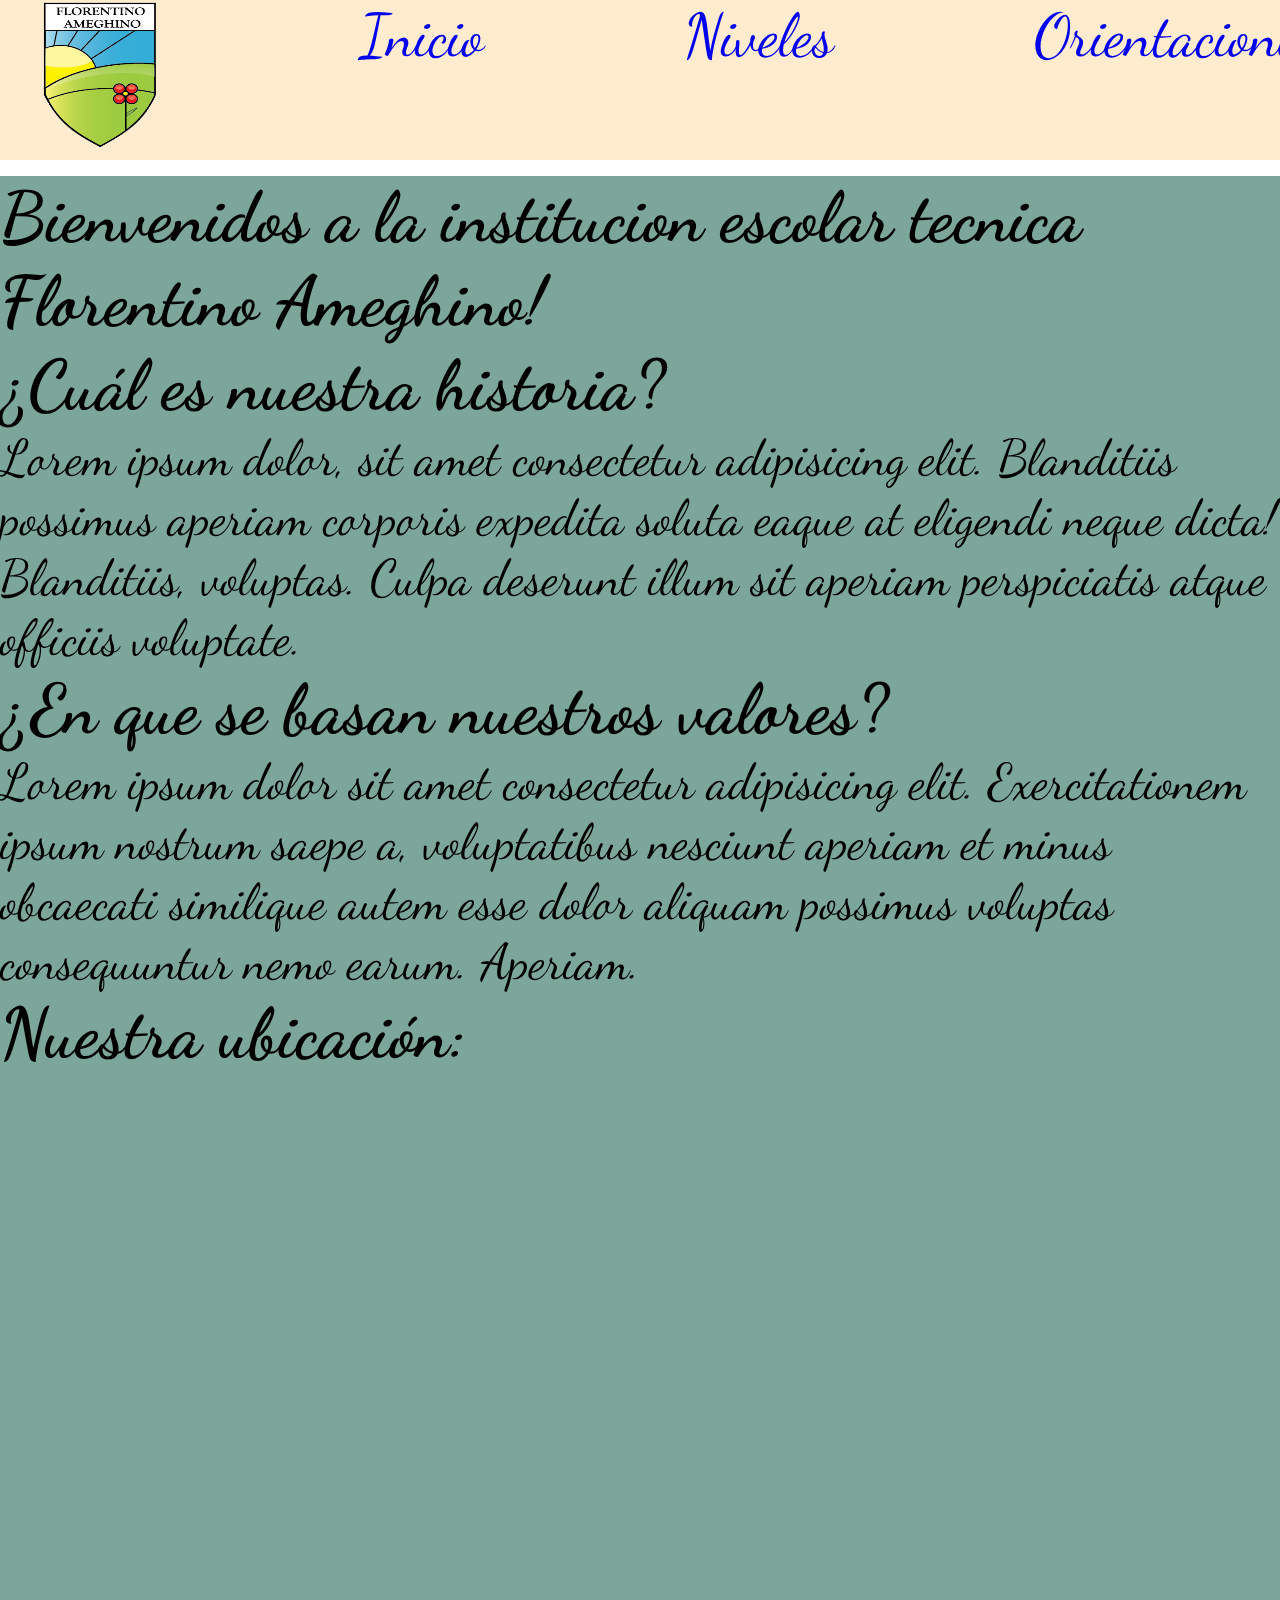
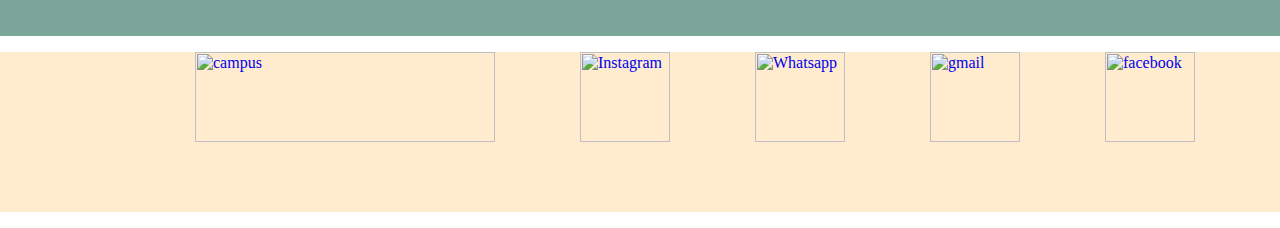
==== index.html @ 77e54296 "first commit" ====
<html lang="en">
<head>
    <meta charset="UTF-8">
    <meta name="viewport" content="width=device-width, initial-scale=1.0">
    <title>FLORENTINO AMEGHINO</title>
    <link rel="stylesheet" href="index.css">
    <link rel="stylesheet" href="datosdelformu.txt">
    <link rel="preconnect" href="https://fonts.googleapis.com">
    <link rel="preconnect" href="https://fonts.gstatic.com" crossorigin>
    <link href="https://fonts.googleapis.com/css2?family=Dancing+Script&family=Dela+Gothic+One&family=Martian+Mono:wght@100&family=Open+Sans:wght@300&display=swap" rel="stylesheet">
    <link href="https://fonts.googleapis.com/css2?family=DM+Serif+Display&family=Gloock&display=swap" rel="stylesheet">
</head>
<header class="header">
    <ul class="listado">
        <li>
            <a href="index.html"><img class="FAimag" src="LogoFAmeghino.png" alt="AMEGHINO"></a>
        </li>
        <li> 
            <a href="index.html">Inicio</a>
        </li>
        <li> 
            <a href="niveles.html">Niveles</a>
        </li>
        <li> 
            <a href="carreras.html">Orientaciones</a>
        </li>
        <li> 
            <a href="contacto.html">Contacto</a>
        </li>
    </ul>
</header>
<body>
   <main class="mainIni">
    <h1 class="bn3">
        Bienvenidos a la institucion escolar tecnica Florentino Ameghino!
    </h1>
    <h2 class="bn3">
        ¿Cuál es nuestra historia?
    </h2>
    <p class="historia">
        Lorem ipsum dolor, sit amet consectetur adipisicing elit. Blanditiis possimus aperiam corporis expedita soluta eaque at eligendi neque dicta! Blanditiis, voluptas. Culpa deserunt illum sit aperiam perspiciatis atque officiis voluptate.
    </p>
    <h2 class="bn3">
        ¿En que se basan nuestros valores?
    </h2>
     <p class="historia">
        Lorem ipsum dolor sit amet consectetur adipisicing elit. Exercitationem ipsum nostrum saepe a, voluptatibus nesciunt aperiam et minus obcaecati similique autem esse dolor aliquam possimus voluptas consequuntur nemo earum. Aperiam.
     </p>
     <h2 class="bn3">
      Nuestra ubicación:
  </h2>
     <div class="mapouter"><div class="gmap_canvas"><iframe width="820" height="560" id="gmap_canvas" src="https://maps.google.com/maps?q=Colegio+Florentino+Ameghino%2C+C.+138%2C+Berazategui%2C+Provincia+de+Buenos+Aires%2C+Argentina&t=&z=13&ie=UTF8&iwloc=&output=embed" frameborder="0" scrolling="no" marginheight="0" marginwidth="0"></iframe><a href="https://alarmclock.cloud/">online alarm clock</a><br><a href="https://online.stopwatch-timer.net/"></a><br><style>.mapouter{position: relative;text-align: right;height: 560px;width: 820px;}</style><a href="https://www.embedmaps.co">google maps embed</a><style>.gmap_canvas{overflow: hidden;background: none !important;height: 560px;width: 820px;}</style></div></div>
   </main>
</body>
<footer class="footer">
    <ul class="listadoDeAbajo">
        <li>
            <a href="https://campusfameghino.edua.ar/login/index.php"><img class="CP" src="https://upload.wikimedia.org/wikipedia/commons/thumb/c/c6/Moodle-logo.svg/1024px-Moodle-logo.svg.png" alt="campus"></a>
        </li>
        <li>
            <a href="https://www.instagram.com/coleflorentinoameghino/"> <img class="IN" src="https://cdn-icons-png.flaticon.com/512/87/87390.png" alt="Instagram"></a>
        </li>
        <li> 
            <a href="https://api.whatsapp.com/send/?phone=5491166640524&text=Hola%2C+que+tal%3F+Ingrese+al+sitio+y+me+contacto+para+saber+mas+del+establecimiento&type=phone_number&app_absent=0"> <img class="WH" src="https://seeklogo.com/images/W/whatsapp-logo-112413FAA7-seeklogo.com.png" alt="Whatsapp"></a>
        </li>
        <li> 
            <a href="mailto:colegiofameghino@gmail.com"> <img class="GM" src="https://cdn-icons-png.flaticon.com/512/281/281752.png" alt="gmail"></a>
        </li>
        <li> 
            <a href="https://www.facebook.com/CooperativaDeTrabajoFlorentinoAmeghino"> <img class="FA" src="https://cdn3.iconfinder.com/data/icons/glypho-social-and-other-logos/64/logo-facebook-512.png" alt="facebook"></a>
        </li>
    </ul>
</footer>
</html>
---- index.css ----
html, body, main, div, p, h1, h2, h3, h4, h5, h6{
    margin: 0;
    padding: 0;
}
body {
    min-height: 100vh;
    min-width: 100vw;
}
.header{
    background-color:blanchedalmond
}
.listado{
    display: flex
}
.listado li{
    padding-right: 200px;
    height: 160px;
    font-size: 60px;
    font-family: 'Dancing Script', cursive;
    list-style: none;
    transition: transform 0.3s;
}
a:visited{
    color: black;
} 
a{
    text-decoration: none;
}
.listado li:hover{
    transform: scale(1.2);
}
.FAimag{
    height: 150px;
    width: 120px;
}
.bn{
    font-size: 70px;
    font-family: 'Dancing Script', cursive;
    transition: color 0.5s;
}
.bn:hover{
    color: green;
}
.bn1{
    font-size: 70px;
    font-family: 'Shadows Into Light', cursive;
    transition: color 0.5s;
}
.bn1:hover{
    color: green;
}
.bn3{
    color: black;
    font-size: 70px;
    font-family: 'Dancing Script', cursive;
    transition: color 0.5s;
}
.bn3:hover{
    color:white;
}
.bn4{
    font-size: 70px;
    font-family: 'Dancing Script', cursive;
    padding-left: 500px;
    transition: transform 0.3s;
}
.bn4:hover{
    transform: scale(1.2);
}
.historia1{
    font-size: 50px;
    font-family: 'Shadows Into Light', cursive;
}
.historia{
    font-size: 50px;
    font-family: 'Dancing Script', cursive;
}
.footer{
    background-color:blanchedalmond
}
.listadoDeAbajo {
    display: flex;
    justify-content: flex-end;
}
.listadoDeAbajo li{
    padding-right: 85px;
    height:160px;
    list-style: none;
}
.CP{
    height: 90px;
    width: 300px;
    transition: transform 0.3s;
}
.CP:hover {
    transform: scale(1.2);
}
.IN{
    height: 90px;
    width: 90px;
    transition: transform 0.3s;
}
.IN:hover {
    transform: scale(1.2);
}
.WH{
    height: 90px;
    width: 90px;
    transition: transform 0.3s;
}
.WH:hover {
    transform: scale(1.2);
}
.GM{
    height: 90px;
    width: 90px;
    transition: transform 0.3s;
}
.GM:hover {
    transform: scale(1.2);
}
.FA{
    height: 90px;
    width: 90px;
    transition: transform 0.3s;
}
.FA:hover {
    transform: scale(1.2);
}

#miFormulario {
    width: 500px;
    margin: 0 auto;
    padding: 100px;
    border: 10px solid #ccc;
    background-color:blanchedalmond
}  
label {
    display: block;
    margin-top: 10px;
}

input[type="text"],
input[type="email"],
textarea {
    width: 100%;
    padding: 10px;
    margin: 5px 0;
    border: 10px solid #ccc;
    border-radius: 3px;
}

input[type="submit"] {
    width: 100%;
    background-color:darkgreen;
    color: white;
    padding: 40px 40px;
    border: none;
    border-radius: 3px;
    cursor: pointer;
}

input[type="submit"]:hover {
    background-color:green
}
.msj{
    font-size: 40px;
    font-family: 'Dancing Script', cursive;
}
.maincontact{
    background-image: url('17276.jpg');
    background-size: cover;
    background-repeat: no-repeat;
}
.mainIni{
    background-color:#7CA69A;
    background-size: cover;
    background-repeat: no-repeat;
}
.maincarre{
    background-color:#7CA69A;
    background-size: cover;
    background-repeat: no-repeat;
}
.mainnivels{
    background-color:#7CA69A;
    background-size: cover;
    background-repeat: no-repeat;
}
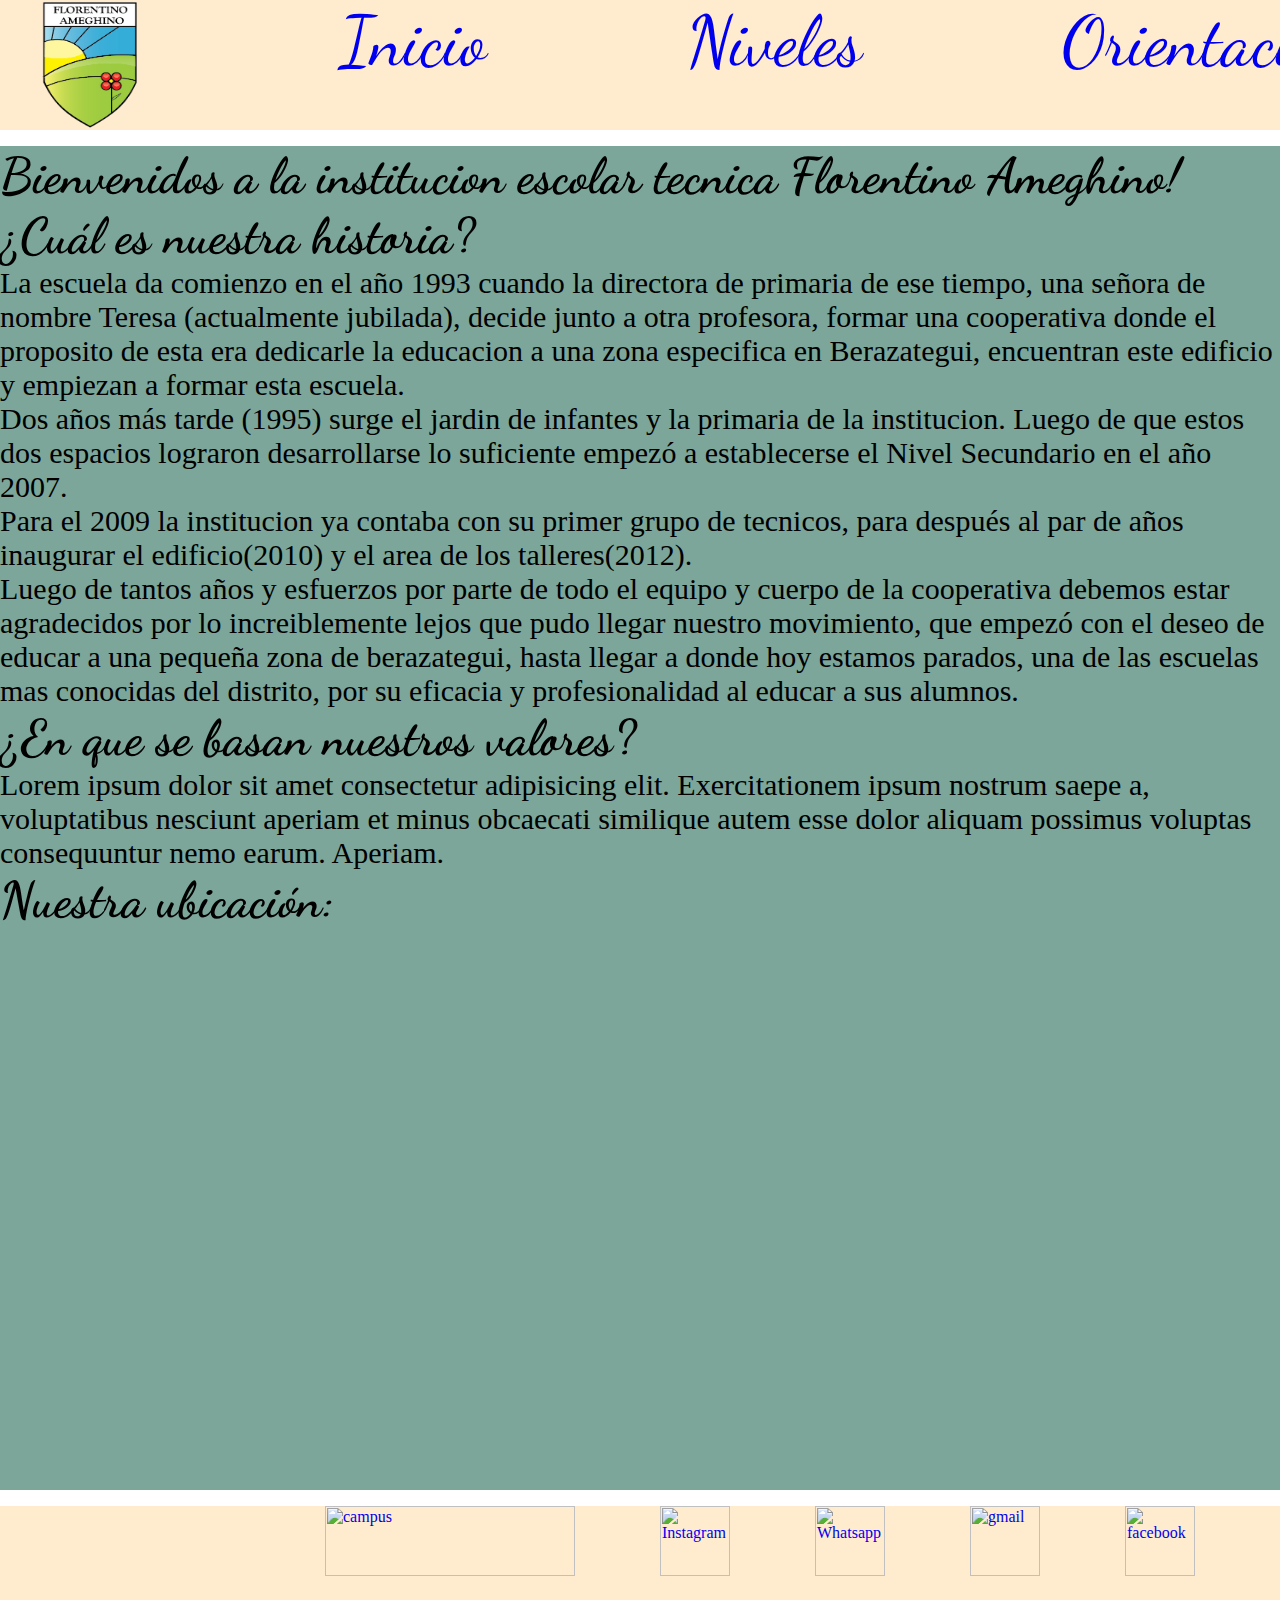
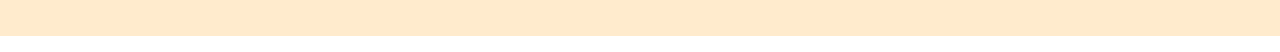
==== commit 2b323d26: "Commit204" ====
--- a/index.html
+++ b/index.html
@@ -37,13 +37,16 @@
     <h2 class="bn3">
         ¿Cuál es nuestra historia?
     </h2>
-    <p class="historia">
-        Lorem ipsum dolor, sit amet consectetur adipisicing elit. Blanditiis possimus aperiam corporis expedita soluta eaque at eligendi neque dicta! Blanditiis, voluptas. Culpa deserunt illum sit aperiam perspiciatis atque officiis voluptate.
+    <p class="historia1">
+        La escuela da comienzo en el año 1993 cuando la directora de primaria de ese tiempo, una señora de nombre Teresa (actualmente jubilada), decide junto a otra profesora, formar una cooperativa donde el proposito de esta era dedicarle la educacion a una zona especifica en Berazategui, encuentran este edificio y empiezan a formar esta escuela.
+        <br>Dos años más tarde (1995) surge el jardin de infantes y la primaria de la institucion. Luego de que estos dos espacios lograron desarrollarse lo suficiente empezó a establecerse el Nivel Secundario en el año 2007.
+        <br>Para el 2009 la institucion ya contaba con su primer grupo de tecnicos, para después al par de años inaugurar el edificio(2010) y el area de los talleres(2012).
+        <br>Luego de tantos años y esfuerzos por parte de todo el equipo y cuerpo de la cooperativa debemos estar agradecidos por lo increiblemente lejos que pudo llegar nuestro movimiento, que empezó con el deseo de educar a una pequeña zona de berazategui, hasta llegar a donde hoy estamos parados, una de las escuelas mas conocidas del distrito, por su eficacia y profesionalidad al educar a sus alumnos.
     </p>
     <h2 class="bn3">
         ¿En que se basan nuestros valores?
     </h2>
-     <p class="historia">
+     <p class="historia1">
         Lorem ipsum dolor sit amet consectetur adipisicing elit. Exercitationem ipsum nostrum saepe a, voluptatibus nesciunt aperiam et minus obcaecati similique autem esse dolor aliquam possimus voluptas consequuntur nemo earum. Aperiam.
      </p>
      <h2 class="bn3">
--- a/index.css
+++ b/index.css
@@ -14,8 +14,8 @@
 }
 .listado li{
     padding-right: 200px;
-    height: 160px;
-    font-size: 60px;
+    height: 130px;
+    font-size: 70px;
     font-family: 'Dancing Script', cursive;
     list-style: none;
     transition: transform 0.3s;
@@ -30,8 +30,8 @@
     transform: scale(1.2);
 }
 .FAimag{
-    height: 150px;
-    width: 120px;
+    height: 130px;
+    width: 100px;
 }
 .bn{
     font-size: 70px;
@@ -51,7 +51,7 @@
 }
 .bn3{
     color: black;
-    font-size: 70px;
+    font-size: 50px;
     font-family: 'Dancing Script', cursive;
     transition: color 0.5s;
 }
@@ -68,13 +68,14 @@
     transform: scale(1.2);
 }
 .historia1{
-    font-size: 50px;
+    font-size: 30px;
     font-family: 'Shadows Into Light', cursive;
 }
 .historia{
     font-size: 50px;
     font-family: 'Dancing Script', cursive;
 }
+
 .footer{
     background-color:blanchedalmond
 }
@@ -84,44 +85,44 @@
 }
 .listadoDeAbajo li{
     padding-right: 85px;
-    height:160px;
+    height:130px;
     list-style: none;
 }
 .CP{
-    height: 90px;
-    width: 300px;
+    height: 70px;
+    width: 250px;
     transition: transform 0.3s;
 }
 .CP:hover {
     transform: scale(1.2);
 }
 .IN{
-    height: 90px;
-    width: 90px;
+    height: 70px;
+    width: 70px;
     transition: transform 0.3s;
 }
 .IN:hover {
     transform: scale(1.2);
 }
 .WH{
-    height: 90px;
-    width: 90px;
+    height: 70px;
+    width: 70px;
     transition: transform 0.3s;
 }
 .WH:hover {
     transform: scale(1.2);
 }
 .GM{
-    height: 90px;
-    width: 90px;
+    height: 70px;
+    width: 70px;
     transition: transform 0.3s;
 }
 .GM:hover {
     transform: scale(1.2);
 }
 .FA{
-    height: 90px;
-    width: 90px;
+    height: 70px;
+    width: 70px;
     transition: transform 0.3s;
 }
 .FA:hover {
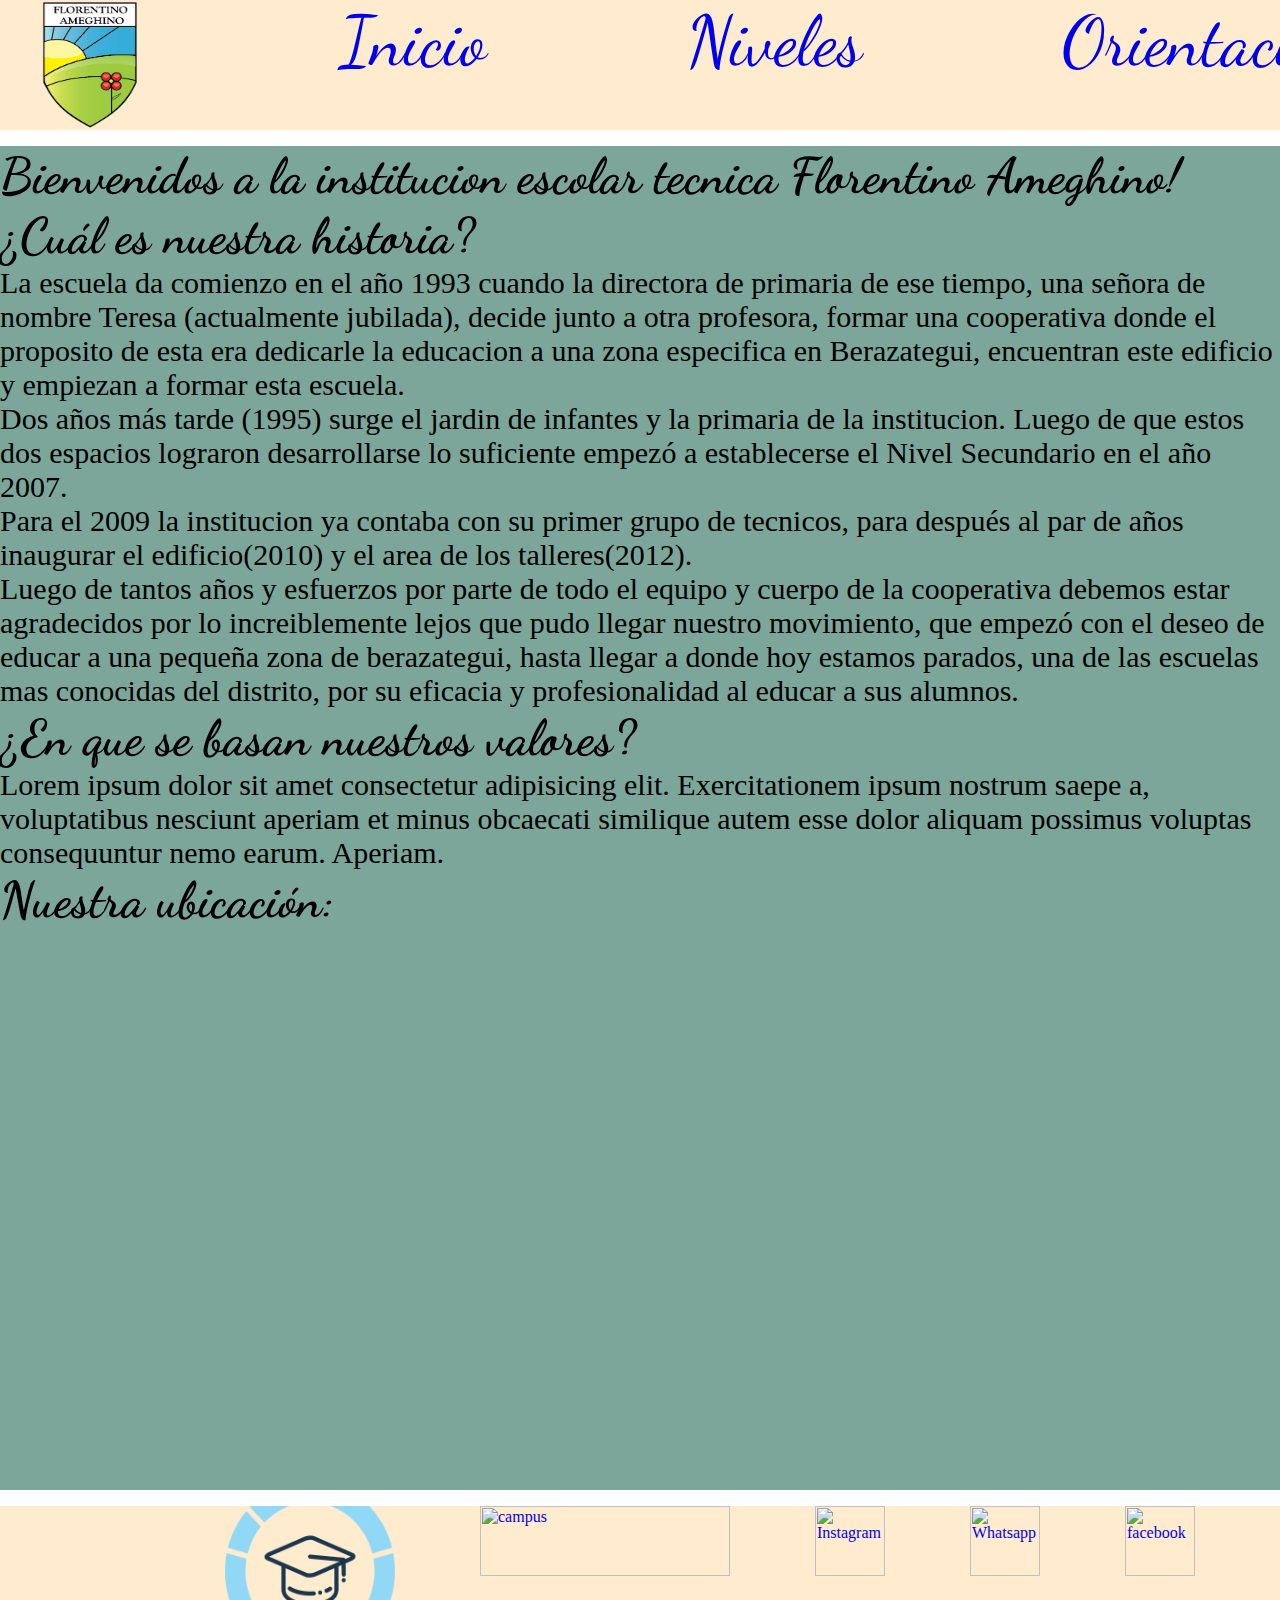
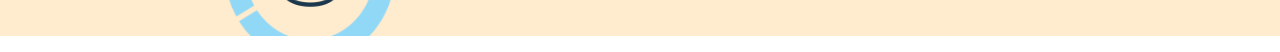
==== commit 07423255: "commit2099" ====
--- a/index.html
+++ b/index.html
@@ -58,6 +58,9 @@
 <footer class="footer">
     <ul class="listadoDeAbajo">
         <li>
+            <a href="https://sis.fameghino.com.ar/"><img class="EDUANA" src="Logo-Edu-Analytics-final_3-771x552.png" alt="campus"></a>
+        </li>
+        <li>
             <a href="https://campusfameghino.edua.ar/login/index.php"><img class="CP" src="https://upload.wikimedia.org/wikipedia/commons/thumb/c/c6/Moodle-logo.svg/1024px-Moodle-logo.svg.png" alt="campus"></a>
         </li>
         <li>
@@ -67,9 +70,6 @@
             <a href="https://api.whatsapp.com/send/?phone=5491166640524&text=Hola%2C+que+tal%3F+Ingrese+al+sitio+y+me+contacto+para+saber+mas+del+establecimiento&type=phone_number&app_absent=0"> <img class="WH" src="https://seeklogo.com/images/W/whatsapp-logo-112413FAA7-seeklogo.com.png" alt="Whatsapp"></a>
         </li>
         <li> 
-            <a href="mailto:colegiofameghino@gmail.com"> <img class="GM" src="https://cdn-icons-png.flaticon.com/512/281/281752.png" alt="gmail"></a>
-        </li>
-        <li> 
             <a href="https://www.facebook.com/CooperativaDeTrabajoFlorentinoAmeghino"> <img class="FA" src="https://cdn3.iconfinder.com/data/icons/glypho-social-and-other-logos/64/logo-facebook-512.png" alt="facebook"></a>
         </li>
     </ul>
--- a/index.css
+++ b/index.css
@@ -88,6 +88,14 @@
     height:130px;
     list-style: none;
 }
+.EDUANA{
+    height: 130px;
+    width: 170px;
+    transition: transform 0.3s;;
+}
+.EDUANA:hover{
+    transform: scale(1.2);
+}
 .CP{
     height: 70px;
     width: 250px;
@@ -110,14 +118,6 @@
     transition: transform 0.3s;
 }
 .WH:hover {
-    transform: scale(1.2);
-}
-.GM{
-    height: 70px;
-    width: 70px;
-    transition: transform 0.3s;
-}
-.GM:hover {
     transform: scale(1.2);
 }
 .FA{
@@ -187,4 +187,40 @@
     background-color:#7CA69A;
     background-size: cover;
     background-repeat: no-repeat;
+}
+.carousel-container {
+    display: flex;
+    align-items: center;
+    position: relative;
+}
+  
+.carousel-slide {
+    display: flex;
+    overflow: hidden;
+}
+.carousel-slide img{
+    height: 700px;
+    width: 1080px;
+}
+.carousel-slide img:first-child {
+    display: block;
+}
+button {
+    cursor: pointer;
+    background-color: #0074e4;
+    color: #fff;
+    padding: 10px 20px;
+    border: none;
+    border-radius: 5px;
+    font-size: 16px;
+    margin: 10px;
+    transition: background-color 0.3s ease;
+}
+      
+button:hover {
+    background-color: #005bac;
+}
+.Imagenes{
+    height:100px;
+    width: 100px;
 }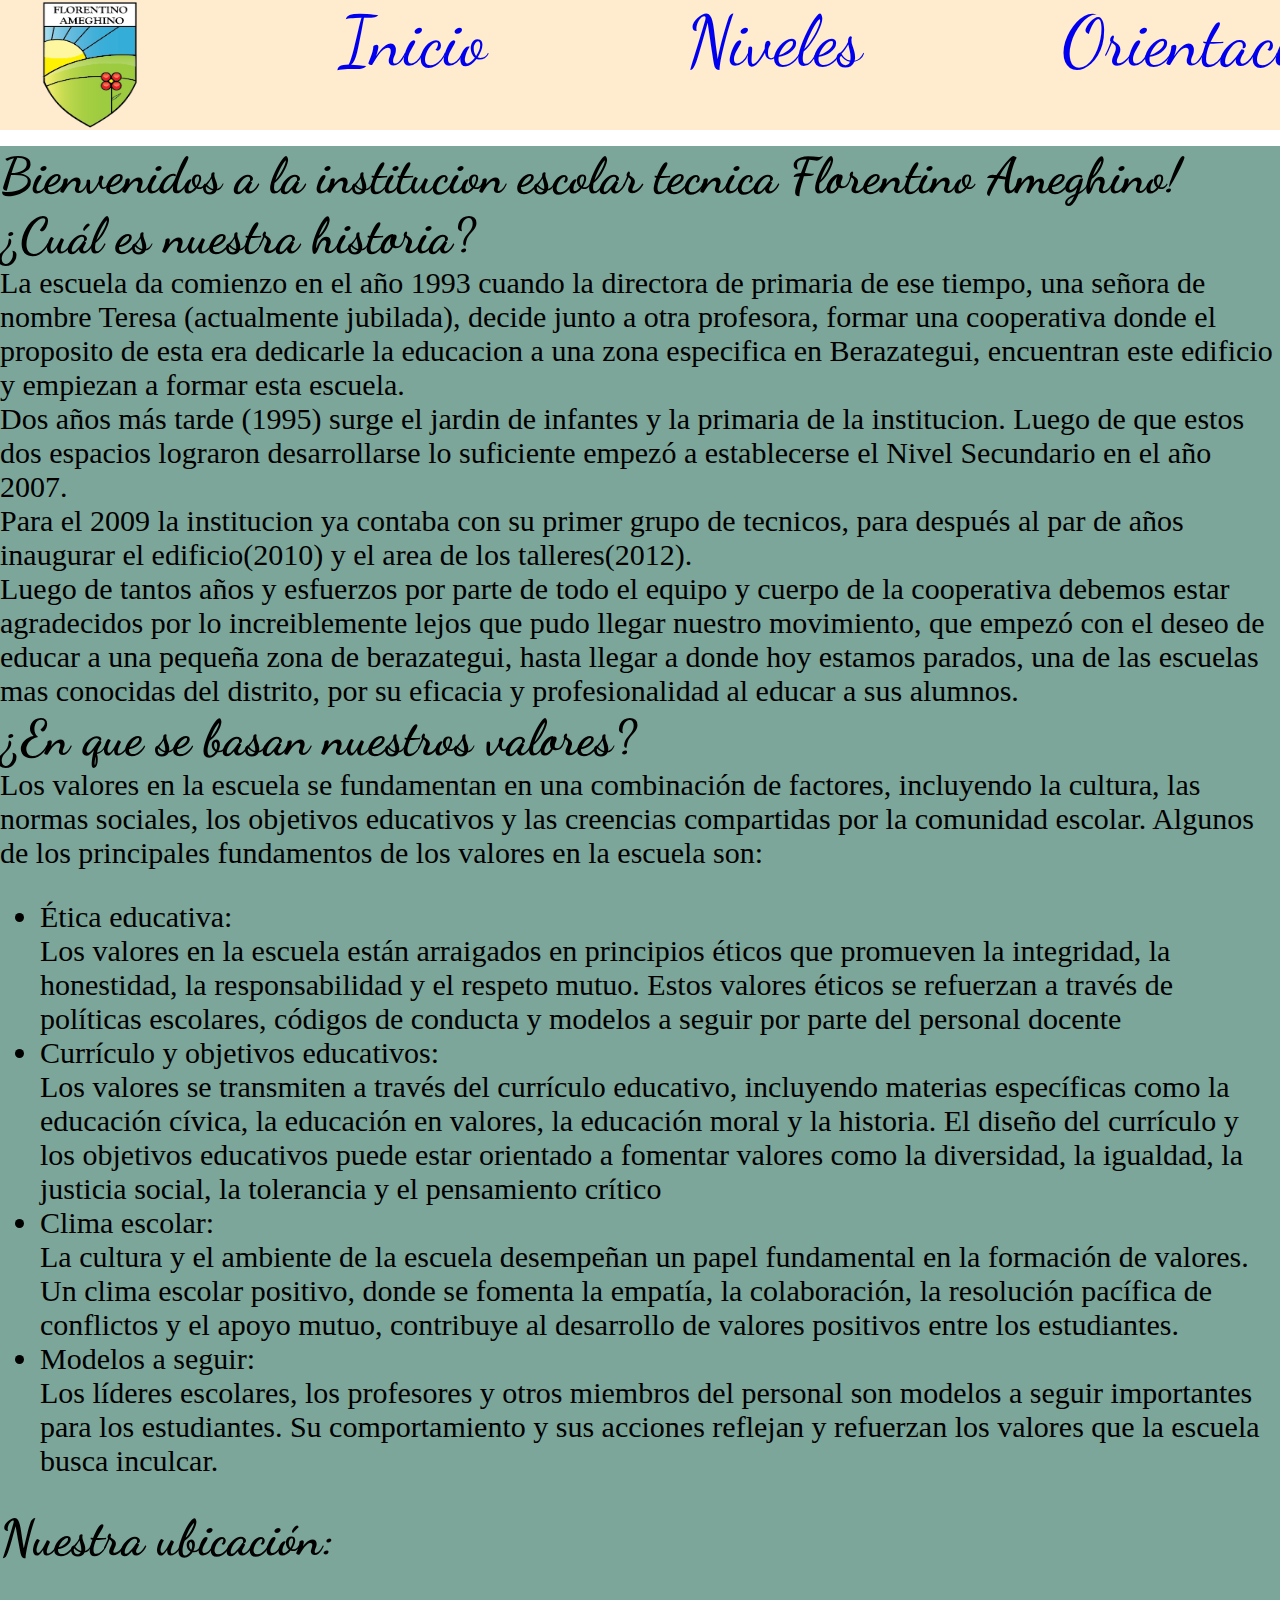
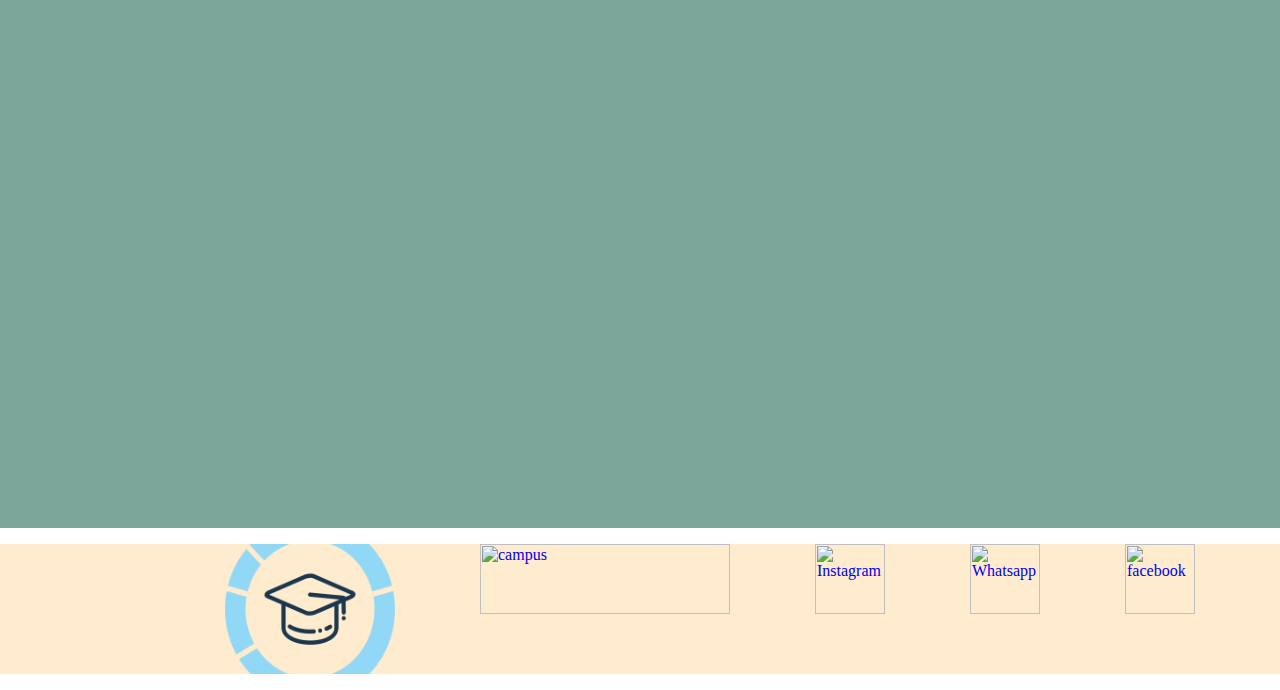
==== commit ecfe9abc: "commit306" ====
--- a/index.html
+++ b/index.html
@@ -47,8 +47,26 @@
         ¿En que se basan nuestros valores?
     </h2>
      <p class="historia1">
-        Lorem ipsum dolor sit amet consectetur adipisicing elit. Exercitationem ipsum nostrum saepe a, voluptatibus nesciunt aperiam et minus obcaecati similique autem esse dolor aliquam possimus voluptas consequuntur nemo earum. Aperiam.
+        Los valores en la escuela se fundamentan en una combinación de factores, incluyendo la cultura, las normas sociales, los objetivos educativos y las creencias compartidas por la comunidad escolar. Algunos de los principales fundamentos de los valores en la escuela son:
      </p>
+     <ul class="historia1">
+        <li>
+            Ética educativa: 
+            <div>Los valores en la escuela están arraigados en principios éticos que promueven la integridad, la honestidad, la responsabilidad y el respeto mutuo. Estos valores éticos se refuerzan a través de políticas escolares, códigos de conducta y modelos a seguir por parte del personal docente</div>
+        </li>
+        <li>
+            Currículo y objetivos educativos: 
+            <div>Los valores se transmiten a través del currículo educativo, incluyendo materias específicas como la educación cívica, la educación en valores, la educación moral y la historia. El diseño del currículo y los objetivos educativos puede estar orientado a fomentar valores como la diversidad, la igualdad, la justicia social, la tolerancia y el pensamiento crítico</div>
+        </li>
+        <li>
+            Clima escolar:
+            <div>La cultura y el ambiente de la escuela desempeñan un papel fundamental en la formación de valores. Un clima escolar positivo, donde se fomenta la empatía, la colaboración, la resolución pacífica de conflictos y el apoyo mutuo, contribuye al desarrollo de valores positivos entre los estudiantes.</div>
+        </li>
+        <li>
+            Modelos a seguir:
+            <div>Los líderes escolares, los profesores y otros miembros del personal son modelos a seguir importantes para los estudiantes. Su comportamiento y sus acciones reflejan y refuerzan los valores que la escuela busca inculcar.</div>
+        </li>
+     </ul>
      <h2 class="bn3">
       Nuestra ubicación:
   </h2>
--- a/index.css
+++ b/index.css
@@ -205,6 +205,13 @@
 .carousel-slide img:first-child {
     display: block;
 }
+.carousel-slide img {
+    display: none;
+}
+  
+.carousel-slide img:first-child {
+    display: block;
+}
 button {
     cursor: pointer;
     background-color: #0074e4;
